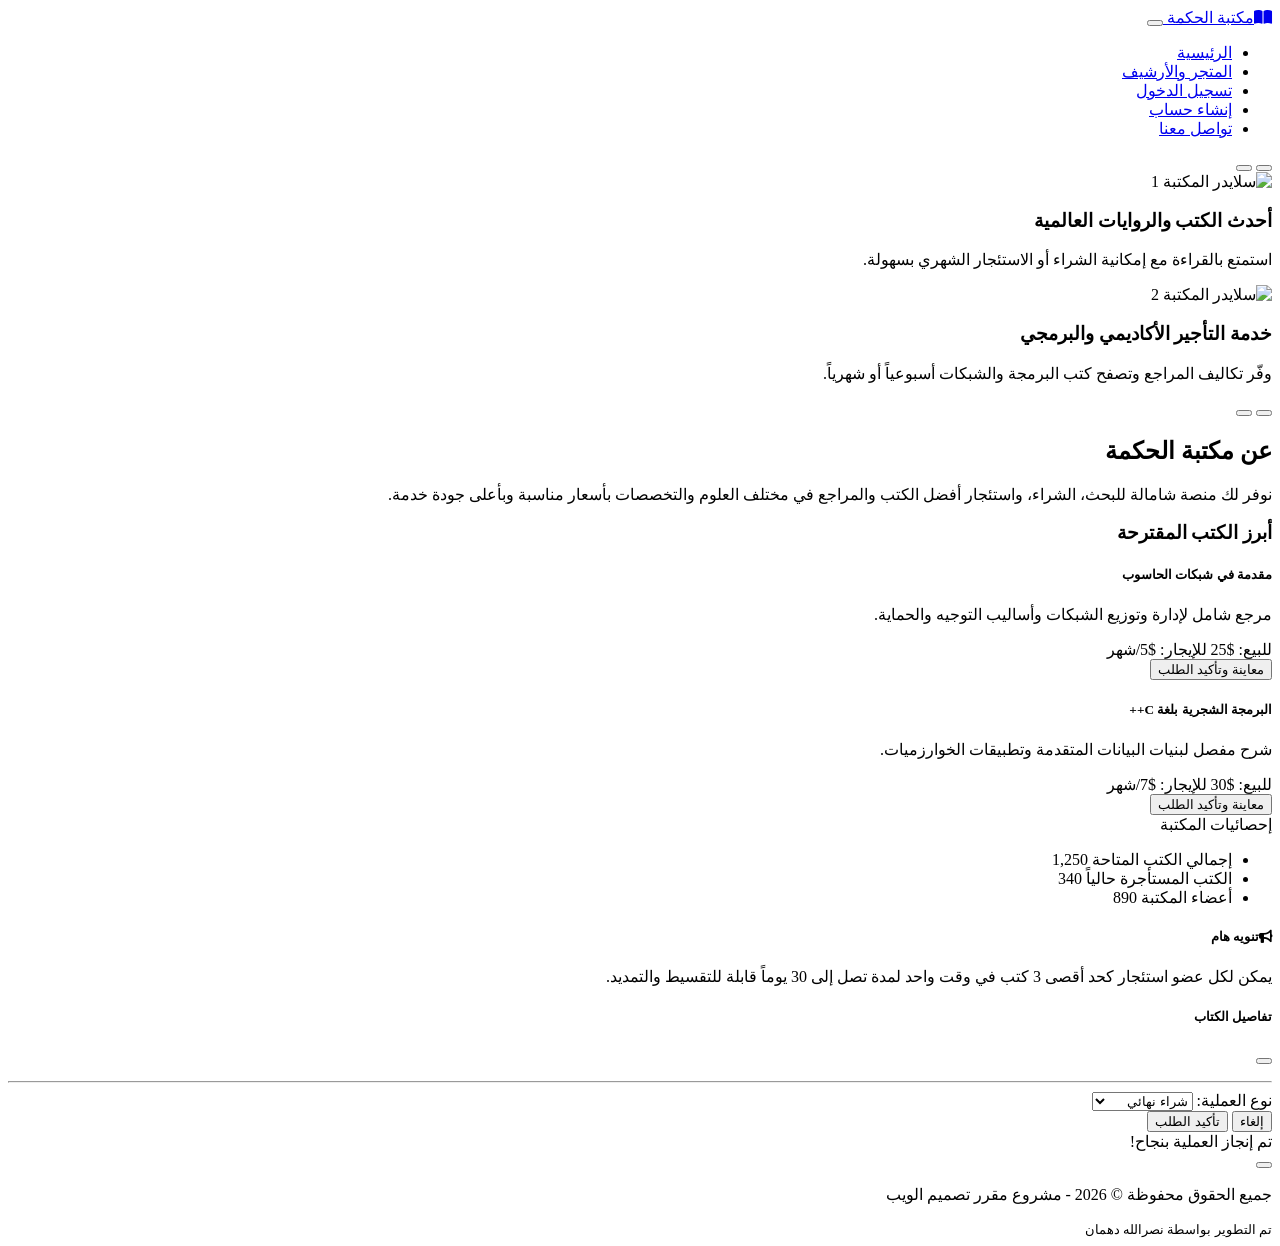
==== index.html @ 713103f6 "Add files via upload" ====
<!DOCTYPE html>
<html lang="ar" dir="rtl">
<head>
    <meta charset="UTF-8">
    <meta name="viewport" content="width=device-width, initial-scale=1.0">
    <title>مكتبة الحكمة | بيع واستئجار الكتب</title>
    <!-- Bootstrap CSS -->
    <link href="https://cdn.jsdelivr.net/npm/bootstrap@5.3.0/dist/css/bootstrap.rtl.min.css" rel="stylesheet">
    <!-- Font Awesome -->
    <link rel="stylesheet" href="https://cdnjs.cloudflare.com/ajax/libs/font-awesome/6.4.0/css/all.min.css">
    <!-- Custom CSS -->
    <link rel="stylesheet" href="css/style.css">
</head>
<body>

    <!-- Header & Navigation Layout -->
    <header>
        <nav class="navbar navbar-expand-lg navbar-dark bg-dark sticky-top">
            <div class="container">
                <a class="navbar-brand font-weight-bold" href="index.html">
                    <i class="fa-solid fa-book-open text-warning me-2"></i>مكتبة الحكمة
                </a>
                <button class="navbar-toggler" type="button" data-bs-toggle="collapse" data-bs-target="#navbarNav">
                    <span class="navbar-toggler-icon"></span>
                </button>
                <div class="collapse navbar-collapse" id="navbarNav">
                    <ul class="navbar-nav ms-auto">
                        <li class="nav-item"><a class="nav-link active" href="index.html">الرئيسية</a></li>
                        <li class="nav-item"><a class="nav-link" href="books.html">المتجر والأرشيف</a></li>
                        <li class="nav-item"><a class="nav-link" href="login.html">تسجيل الدخول</a></li>
                        <li class="nav-item"><a class="nav-link" href="register.html">إنشاء حساب</a></li>
                        <li class="nav-item"><a class="nav-link" href="contact.html">تواصل معنا</a></li>
                    </ul>
                </div>
            </div>
        </nav>
    </header>

    <!-- Slider / Carousel Section (المطلب 6) -->
    <section class="slider-section my-4 container">
        <div id="mainSlider" class="carousel slide shadow-lg rounded overflow-hidden" data-bs-ride="carousel">
            <div class="carousel-indicators">
                <button type="button" data-bs-target="#mainSlider" data-bs-slide-to="0" class="active"></button>
                <button type="button" data-bs-target="#mainSlider" data-bs-slide-to="1"></button>
            </div>
            <div class="carousel-inner">
                <div class="carousel-item active">
                    <img src="https://images.unsplash.com/photo-1507842217343-583bb7270b66?q=80&w=1200&auto=format&fit=crop" class="d-block w-100" alt="سلايدر المكتبة 1">
                    <div class="carousel-caption d-none d-md-block bg-dark bg-opacity-75 rounded p-3">
                        <h3>أحدث الكتب والروايات العالمية</h3>
                        <p>استمتع بالقراءة مع إمكانية الشراء أو الاستئجار الشهري بسهولة.</p>
                    </div>
                </div>
                <div class="carousel-item">
                    <img src="https://images.unsplash.com/photo-1524995997946-a1c2e315a42f?q=80&w=1200&auto=format&fit=crop" class="d-block w-100" alt="سلايدر المكتبة 2">
                    <div class="carousel-caption d-none d-md-block bg-dark bg-opacity-75 rounded p-3">
                        <h3>خدمة التأجير الأكاديمي والبرمجي</h3>
                        <p>وفّر تكاليف المراجع وتصفح كتب البرمجة والشبكات أسبوعياً أو شهرياً.</p>
                    </div>
                </div>
            </div>
            <button class="carousel-control-prev" type="button" data-bs-target="#mainSlider" data-bs-slide="prev">
                <span class="carousel-control-prev-icon"></span>
            </button>
            <button class="carousel-control-next" type="button" data-bs-target="#mainSlider" data-bs-slide="next">
                <span class="carousel-control-next-icon"></span>
            </button>
        </div>
    </section>

    <!-- Main Content & Aside Layout (المطلب 2 و 7) -->
    <div class="container my-5">
        <div class="row">
            <!-- Main Content Area -->
            <main class="col-lg-8">
                <section class="mb-5">
                    <h2 class="border-bottom border-warning pb-2">عن مكتبة الحكمة</h2>
                    <p class="lead text-muted">نوفر لك منصة شامالة للبحث، الشراء، واستئجار أفضل الكتب والمراجع في مختلف العلوم والتخصصات بأسعار مناسبة وبأعلى جودة خدمة.</p>
                </section>

                <!-- قسم الأحدث من الكتب -->
                <section>
                    <h3 class="mb-4">أبرز الكتب المقترحة</h3>
                    <div class="row g-4">
                        <div class="col-md-6">
                            <div class="card h-100 custom-card">
                                <div class="card-body">
                                    <h5 class="card-title">مقدمة في شبكات الحاسوب</h5>
                                    <p class="card-text">مرجع شامل لإدارة وتوزيع الشبكات وأساليب التوجيه والحماية.</p>
                                    <div class="d-flex justify-content-between align-items-center">
                                        <span class="badge bg-success">للبيع: $25</span>
                                        <span class="badge bg-info text-dark">للإيجار: $5/شهر</span>
                                    </div>
                                </div>
                                <div class="card-footer bg-transparent border-0 pb-3">
                                    <button class="btn btn-primary w-100 open-modal-btn" data-title="مقدمة في شبكات الحاسوب" data-desc="دليل مكثف للمبادئ الأساسية في تصميم وتكوين الشبكات الشجرية والمحلية.">معاينة وتأكيد الطلب</button>
                                </div>
                            </div>
                        </div>

                        <div class="col-md-6">
                            <div class="card h-100 custom-card">
                                <div class="card-body">
                                    <h5 class="card-title">البرمجة الشجرية بلغة C++</h5>
                                    <p class="card-text">شرح مفصل لبنيات البيانات المتقدمة وتطبيقات الخوارزميات.</p>
                                    <div class="d-flex justify-content-between align-items-center">
                                        <span class="badge bg-success">للبيع: $30</span>
                                        <span class="badge bg-info text-dark">للإيجار: $7/شهر</span>
                                    </div>
                                </div>
                                <div class="card-footer bg-transparent border-0 pb-3">
                                    <button class="btn btn-primary w-100 open-modal-btn" data-title="البرمجة الشجرية بلغة C++" data-desc="يتناول طرق إدارة الذاكرة، المؤشرات، وأنماط التصميم المتقدمة.">معاينة وتأكيد الطلب</button>
                                </div>
                            </div>
                        </div>
                    </div>
                </section>
            </main>

            <!-- Aside Sidebar (المطلب 2) -->
            <aside class="col-lg-4 mt-4 mt-lg-0">
                <div class="card mb-4 shadow-sm">
                    <div class="card-header bg-dark text-white">إحصائيات المكتبة</div>
                    <ul class="list-group list-group-flush">
                        <li class="list-group-item d-flex justify-content-between align-items-center">
                            إجمالي الكتب المتاحة
                            <span class="badge bg-primary rounded-pill">1,250</span>
                        </li>
                        <li class="list-group-item d-flex justify-content-between align-items-center">
                            الكتب المستأجرة حالياً
                            <span class="badge bg-warning text-dark rounded-pill">340</span>
                        </li>
                        <li class="list-group-item d-flex justify-content-between align-items-center">
                            أعضاء المكتبة
                            <span class="badge bg-success rounded-pill">890</span>
                        </li>
                    </ul>
                </div>

                <div class="p-3 bg-light rounded border">
                    <h5 class="text-secondary"><i class="fa-solid fa-bullhorn me-2"></i>تنويه هام</h5>
                    <p class="small text-muted mb-0">يمكن لكل عضو استئجار كحد أقصى 3 كتب في وقت واحد لمدة تصل إلى 30 يوماً قابلة للتقسيط والتمديد.</p>
                </div>
            </aside>
        </div>
    </div>

    <!-- Modals (المطلب 10 - نافذتان مدمجتان) -->
    <div class="modal fade" id="bookModal" tabindex="-1">
        <div class="modal-dialog modal-dialog-centered">
            <div class="modal-content">
                <div class="modal-header">
                    <h5 class="modal-title" id="modalBookTitle">تفاصيل الكتاب</h5>
                    <button type="button" class="btn-close" data-bs-dismiss="modal"></button>
                </div>
                <div class="modal-body">
                    <p id="modalBookDesc"></p>
                    <hr>
                    <div class="mb-3">
                        <label class="form-label">نوع العملية:</label>
                        <select class="form-select" id="actionType">
                            <option value="buy">شراء نهائي</option>
                            <option value="rent">استئجار شهري</option>
                        </select>
                    </div>
                </div>
                <div class="modal-footer">
                    <button type="button" class="btn btn-secondary" data-bs-dismiss="modal">إلغاء</button>
                    <button type="button" class="btn btn-success" id="confirmOrderBtn">تأكيد الطلب</button>
                </div>
            </div>
        </div>
    </div>

    <!-- Toast Notification Container (المطلب 9) -->
    <div class="toast-container position-fixed bottom-0 end-0 p-3">
        <div id="liveToast" class="toast align-items-center text-white bg-success border-0" role="alert">
            <div class="d-flex">
                <div class="toast-body" id="toastMessage">
                    تم إنجاز العملية بنجاح!
                </div>
                <button type="button" class="btn-close btn-close-white me-2 m-auto" data-bs-dismiss="toast"></button>
            </div>
        </div>
    </div>

    <!-- Footer Layout -->
    <footer class="bg-dark text-white py-4 mt-5">
        <div class="container text-center">
            <p class="mb-1">جميع الحقوق محفوظة &copy; 2026 - مشروع مقرر تصميم الويب</p>
            <small class="text-muted">تم التطوير بواسطة نصرالله دهمان</small>
        </div>
    </footer>

    <!-- Bootstrap & jQuery Scripts -->
    <script src="https://code.jquery.com/jquery-3.6.4.min.js"></script>
    <script src="https://cdn.jsdelivr.net/npm/bootstrap@5.3.0/dist/js/bootstrap.bundle.min.js"></script>
    <script src="js/main.js"></script>
</body>
</html>
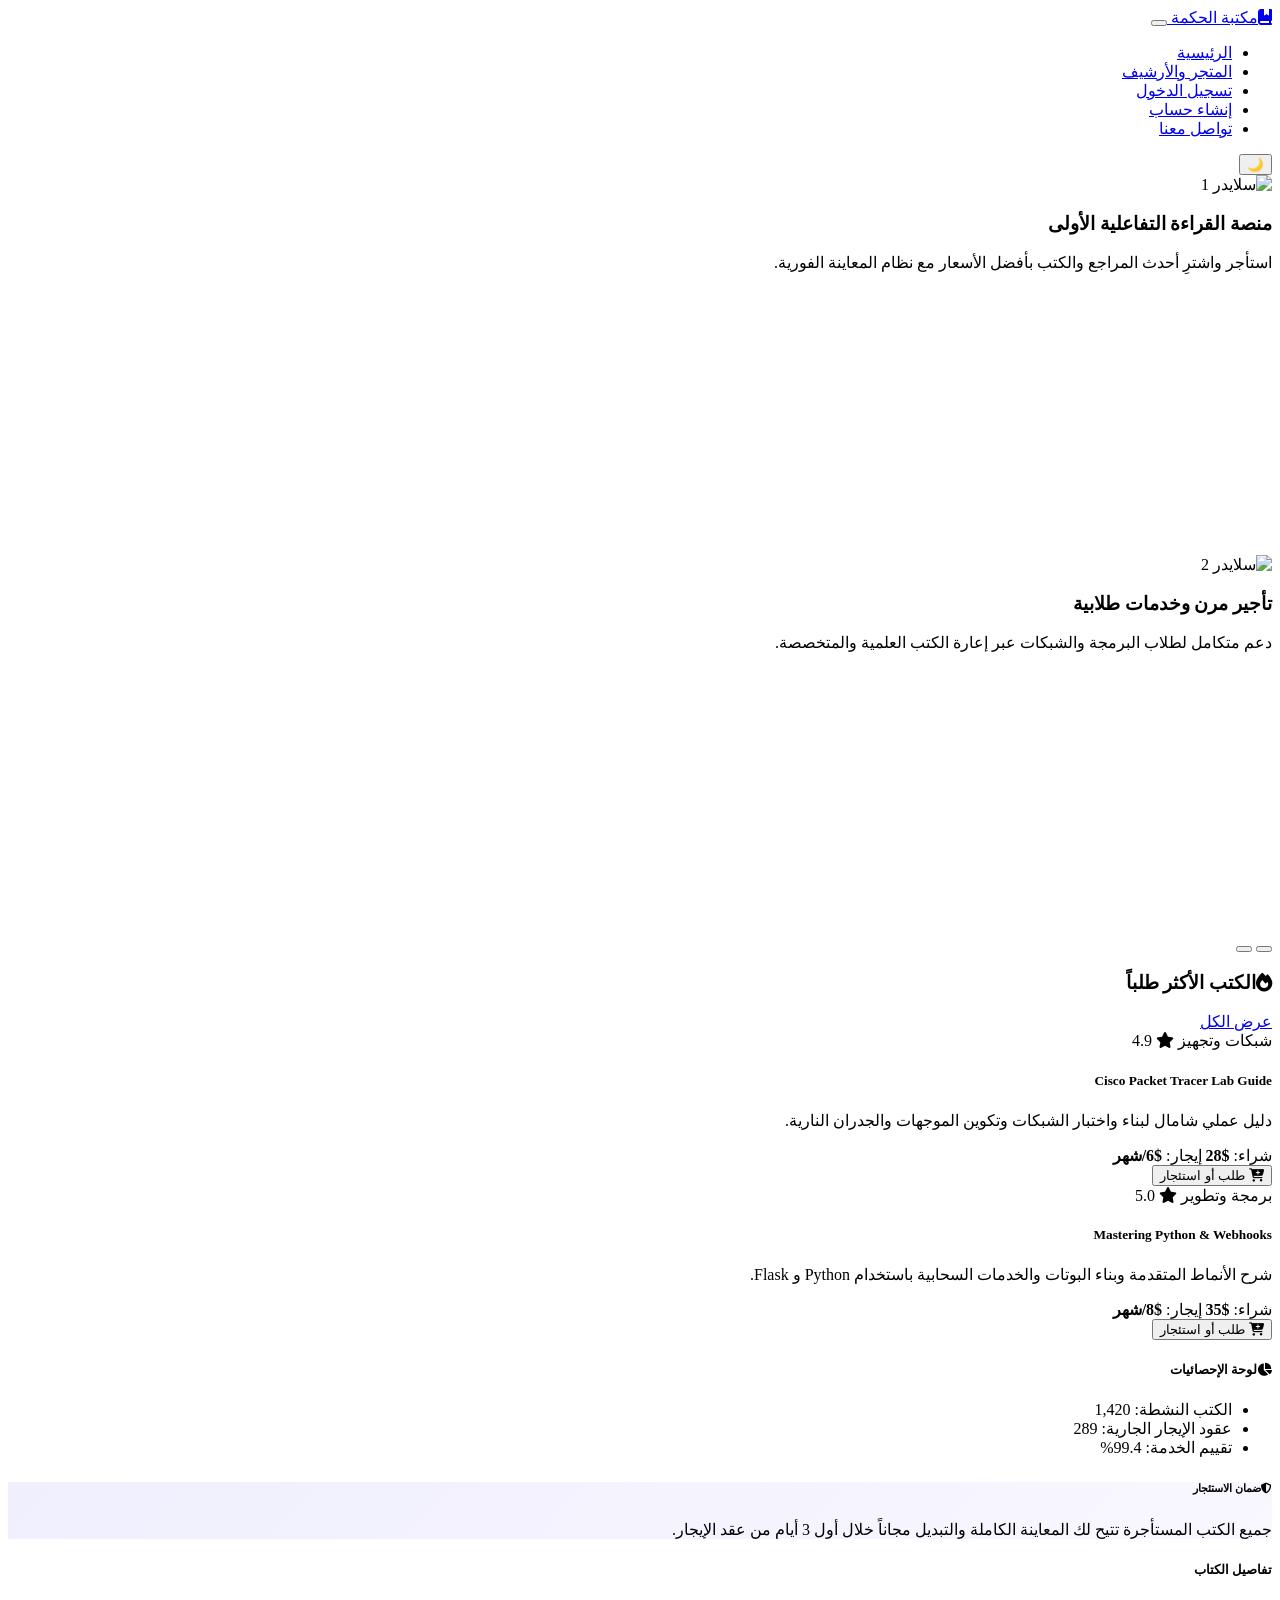
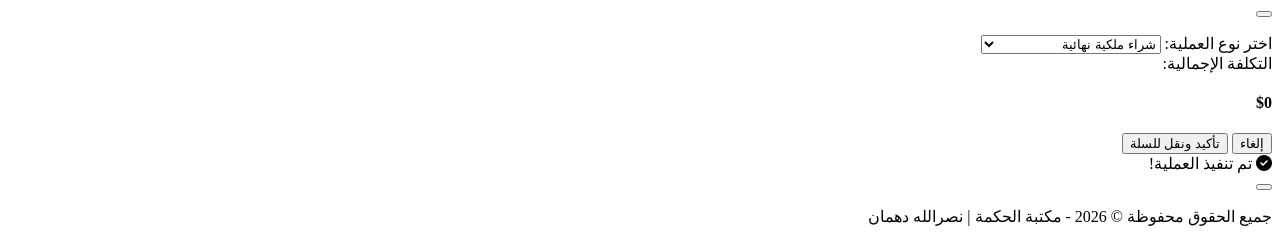
==== commit adb4ada4: "index.html" ====
--- a/index.html
+++ b/index.html
@@ -1,200 +1,229 @@
 <!DOCTYPE html>
-<html lang="ar" dir="rtl">
+<html lang="ar" dir="rtl" data-theme="dark" data-color="purple">
 <head>
     <meta charset="UTF-8">
     <meta name="viewport" content="width=device-width, initial-scale=1.0">
-    <title>مكتبة الحكمة | بيع واستئجار الكتب</title>
-    <!-- Bootstrap CSS -->
+    <title>مكتبة الحكمة التفاعلية | بيع واستئجار الكتب</title>
     <link href="https://cdn.jsdelivr.net/npm/bootstrap@5.3.0/dist/css/bootstrap.rtl.min.css" rel="stylesheet">
-    <!-- Font Awesome -->
     <link rel="stylesheet" href="https://cdnjs.cloudflare.com/ajax/libs/font-awesome/6.4.0/css/all.min.css">
-    <!-- Custom CSS -->
     <link rel="stylesheet" href="css/style.css">
 </head>
 <body>
 
-    <!-- Header & Navigation Layout -->
+    <!-- Header Navigation with Dynamic Theme Switcher -->
     <header>
-        <nav class="navbar navbar-expand-lg navbar-dark bg-dark sticky-top">
+        <nav class="navbar navbar-expand-lg navbar-custom sticky-top">
             <div class="container">
-                <a class="navbar-brand font-weight-bold" href="index.html">
-                    <i class="fa-solid fa-book-open text-warning me-2"></i>مكتبة الحكمة
+                <a class="navbar-brand" href="index.html">
+                    <i class="fa-solid fa-book-bookmark me-2" style="color: var(--accent-color);"></i>مكتبة الحكمة
                 </a>
-                <button class="navbar-toggler" type="button" data-bs-toggle="collapse" data-bs-target="#navbarNav">
+                
+                <button class="navbar-toggler" type="button" data-bs-toggle="collapse" data-bs-target="#navMenu">
                     <span class="navbar-toggler-icon"></span>
                 </button>
-                <div class="collapse navbar-collapse" id="navbarNav">
-                    <ul class="navbar-nav ms-auto">
+
+                <div class="collapse navbar-collapse" id="navMenu">
+                    <ul class="navbar-nav me-auto mb-2 mb-lg-0">
                         <li class="nav-item"><a class="nav-link active" href="index.html">الرئيسية</a></li>
                         <li class="nav-item"><a class="nav-link" href="books.html">المتجر والأرشيف</a></li>
                         <li class="nav-item"><a class="nav-link" href="login.html">تسجيل الدخول</a></li>
                         <li class="nav-item"><a class="nav-link" href="register.html">إنشاء حساب</a></li>
                         <li class="nav-item"><a class="nav-link" href="contact.html">تواصل معنا</a></li>
                     </ul>
+
+                    <!-- عناصر التحكم بالنمط والبصر -->
+                    <div class="theme-palette ms-lg-3">
+                        <button id="themeToggleBtn" class="btn btn-sm btn-link text-decoration-none p-0 fs-5" title="تبديل الوضع">🌙</button>
+                        <span class="vr mx-2 opacity-50"></span>
+                        <div class="color-dot dot-purple" data-color="purple" title="أرجواني"></div>
+                        <div class="color-dot dot-blue" data-color="blue" title="أزرق"></div>
+                        <div class="color-dot dot-emerald" data-color="emerald" title="زمردي"></div>
+                    </div>
                 </div>
             </div>
         </nav>
     </header>
 
-    <!-- Slider / Carousel Section (المطلب 6) -->
-    <section class="slider-section my-4 container">
-        <div id="mainSlider" class="carousel slide shadow-lg rounded overflow-hidden" data-bs-ride="carousel">
-            <div class="carousel-indicators">
-                <button type="button" data-bs-target="#mainSlider" data-bs-slide-to="0" class="active"></button>
-                <button type="button" data-bs-target="#mainSlider" data-bs-slide-to="1"></button>
-            </div>
+    <!-- Slider Section (المطلب 6) -->
+    <section class="container my-4">
+        <div id="mainCarousel" class="carousel slide rounded-4 overflow-hidden shadow-lg" data-bs-ride="carousel">
             <div class="carousel-inner">
-                <div class="carousel-item active">
-                    <img src="https://images.unsplash.com/photo-1507842217343-583bb7270b66?q=80&w=1200&auto=format&fit=crop" class="d-block w-100" alt="سلايدر المكتبة 1">
-                    <div class="carousel-caption d-none d-md-block bg-dark bg-opacity-75 rounded p-3">
-                        <h3>أحدث الكتب والروايات العالمية</h3>
-                        <p>استمتع بالقراءة مع إمكانية الشراء أو الاستئجار الشهري بسهولة.</p>
-                    </div>
-                </div>
-                <div class="carousel-item">
-                    <img src="https://images.unsplash.com/photo-1524995997946-a1c2e315a42f?q=80&w=1200&auto=format&fit=crop" class="d-block w-100" alt="سلايدر المكتبة 2">
-                    <div class="carousel-caption d-none d-md-block bg-dark bg-opacity-75 rounded p-3">
-                        <h3>خدمة التأجير الأكاديمي والبرمجي</h3>
-                        <p>وفّر تكاليف المراجع وتصفح كتب البرمجة والشبكات أسبوعياً أو شهرياً.</p>
-                    </div>
-                </div>
-            </div>
-            <button class="carousel-control-prev" type="button" data-bs-target="#mainSlider" data-bs-slide="prev">
+                <div class="carousel-item active" style="height: 380px;">
+                    <img src="https://images.unsplash.com/photo-1507842217343-583bb7270b66?q=80&w=1200&auto=format&fit=crop" class="d-block w-100 h-100 object-fit-cover" alt="سلايدر 1">
+                    <div class="carousel-caption d-md-block p-4 rounded-3" style="background: var(--glass-bg); backdrop-filter: blur(8px); border: 1px solid var(--glass-border); color: var(--text-primary);">
+                        <h3 class="fw-bold">منصة القراءة التفاعلية الأولى</h3>
+                        <p class="mb-0">استأجر واشترِ أحدث المراجع والكتب بأفضل الأسعار مع نظام المعاينة الفورية.</p>
+                    </div>
+                </div>
+                <div class="carousel-item" style="height: 380px;">
+                    <img src="https://images.unsplash.com/photo-1524995997946-a1c2e315a42f?q=80&w=1200&auto=format&fit=crop" class="d-block w-100 h-100 object-fit-cover" alt="سلايدر 2">
+                    <div class="carousel-caption d-md-block p-4 rounded-3" style="background: var(--glass-bg); backdrop-filter: blur(8px); border: 1px solid var(--glass-border); color: var(--text-primary);">
+                        <h3 class="fw-bold">تأجير مرن وخدمات طلابية</h3>
+                        <p class="mb-0">دعم متكامل لطلاب البرمجة والشبكات عبر إعارة الكتب العلمية والمتخصصة.</p>
+                    </div>
+                </div>
+            </div>
+            <button class="carousel-control-prev" type="button" data-bs-target="#mainCarousel" data-bs-slide="prev">
                 <span class="carousel-control-prev-icon"></span>
             </button>
-            <button class="carousel-control-next" type="button" data-bs-target="#mainSlider" data-bs-slide="next">
+            <button class="carousel-control-next" type="button" data-bs-target="#mainCarousel" data-bs-slide="next">
                 <span class="carousel-control-next-icon"></span>
             </button>
         </div>
     </section>
 
-    <!-- Main Content & Aside Layout (المطلب 2 و 7) -->
-    <div class="container my-5">
-        <div class="row">
-            <!-- Main Content Area -->
-            <main class="col-lg-8">
-                <section class="mb-5">
-                    <h2 class="border-bottom border-warning pb-2">عن مكتبة الحكمة</h2>
-                    <p class="lead text-muted">نوفر لك منصة شامالة للبحث، الشراء، واستئجار أفضل الكتب والمراجع في مختلف العلوم والتخصصات بأسعار مناسبة وبأعلى جودة خدمة.</p>
-                </section>
-
-                <!-- قسم الأحدث من الكتب -->
-                <section>
-                    <h3 class="mb-4">أبرز الكتب المقترحة</h3>
-                    <div class="row g-4">
-                        <div class="col-md-6">
-                            <div class="card h-100 custom-card">
-                                <div class="card-body">
-                                    <h5 class="card-title">مقدمة في شبكات الحاسوب</h5>
-                                    <p class="card-text">مرجع شامل لإدارة وتوزيع الشبكات وأساليب التوجيه والحماية.</p>
-                                    <div class="d-flex justify-content-between align-items-center">
-                                        <span class="badge bg-success">للبيع: $25</span>
-                                        <span class="badge bg-info text-dark">للإيجار: $5/شهر</span>
-                                    </div>
-                                </div>
-                                <div class="card-footer bg-transparent border-0 pb-3">
-                                    <button class="btn btn-primary w-100 open-modal-btn" data-title="مقدمة في شبكات الحاسوب" data-desc="دليل مكثف للمبادئ الأساسية في تصميم وتكوين الشبكات الشجرية والمحلية.">معاينة وتأكيد الطلب</button>
-                                </div>
-                            </div>
-                        </div>
-
-                        <div class="col-md-6">
-                            <div class="card h-100 custom-card">
-                                <div class="card-body">
-                                    <h5 class="card-title">البرمجة الشجرية بلغة C++</h5>
-                                    <p class="card-text">شرح مفصل لبنيات البيانات المتقدمة وتطبيقات الخوارزميات.</p>
-                                    <div class="d-flex justify-content-between align-items-center">
-                                        <span class="badge bg-success">للبيع: $30</span>
-                                        <span class="badge bg-info text-dark">للإيجار: $7/شهر</span>
-                                    </div>
-                                </div>
-                                <div class="card-footer bg-transparent border-0 pb-3">
-                                    <button class="btn btn-primary w-100 open-modal-btn" data-title="البرمجة الشجرية بلغة C++" data-desc="يتناول طرق إدارة الذاكرة، المؤشرات، وأنماط التصميم المتقدمة.">معاينة وتأكيد الطلب</button>
-                                </div>
-                            </div>
-                        </div>
-                    </div>
-                </section>
-            </main>
-
-            <!-- Aside Sidebar (المطلب 2) -->
-            <aside class="col-lg-4 mt-4 mt-lg-0">
-                <div class="card mb-4 shadow-sm">
-                    <div class="card-header bg-dark text-white">إحصائيات المكتبة</div>
-                    <ul class="list-group list-group-flush">
-                        <li class="list-group-item d-flex justify-content-between align-items-center">
-                            إجمالي الكتب المتاحة
-                            <span class="badge bg-primary rounded-pill">1,250</span>
+    <!-- Main Content Grid & Aside Layout (المطلب 2 & 7) -->
+    <main class="container my-5">
+        <div class="row g-4">
+            <section class="col-lg-8">
+                <div class="d-flex justify-content-between align-items-center mb-4">
+                    <h3 class="fw-bold m-0"><i class="fa-solid fa-fire text-danger me-2"></i>الكتب الأكثر طلباً</h3>
+                    <a href="books.html" class="btn btn-sm btn-outline-secondary rounded-pill">عرض الكل</a>
+                </div>
+
+                <div class="row g-4">
+                    <!-- Book Card 1 -->
+                    <div class="col-md-6">
+                        <div class="book-card h-100 p-3 d-flex flex-column justify-content-between">
+                            <div>
+                                <div class="d-flex justify-content-between align-items-start mb-2">
+                                    <span class="badge-custom">شبكات وتجهيز</span>
+                                    <span class="text-warning fw-bold"><i class="fa-solid fa-star"></i> 4.9</span>
+                                </div>
+                                <h5 class="fw-bold mt-2">Cisco Packet Tracer Lab Guide</h5>
+                                <p class="small text-muted">دليل عملي شامال لبناء واختبار الشبكات وتكوين الموجهات والجدران النارية.</p>
+                            </div>
+                            <div class="border-top pt-3 border-secondary border-opacity-10">
+                                <div class="d-flex justify-content-between text-sm mb-3">
+                                    <span>شراء: <strong class="text-success">$28</strong></span>
+                                    <span>إيجار: <strong style="color: var(--accent-color);">$6/شهر</strong></span>
+                                </div>
+                                <button class="btn btn-accent w-100 open-modal-btn" 
+                                        data-title="Cisco Packet Tracer Lab Guide" 
+                                        data-price-buy="28" 
+                                        data-price-rent="6"
+                                        data-desc="يتناول معمل الشبكات الشامل أساليب توزيع عناوين IP، وتكوين VLANs و Standard ACLs بحرفية.">
+                                    <i class="fa-solid fa-cart-plus me-1"></i> طلب أو استئجار
+                                </button>
+                            </div>
+                        </div>
+                    </div>
+
+                    <!-- Book Card 2 -->
+                    <div class="col-md-6">
+                        <div class="book-card h-100 p-3 d-flex flex-column justify-content-between">
+                            <div>
+                                <div class="d-flex justify-content-between align-items-start mb-2">
+                                    <span class="badge-custom">برمجة وتطوير</span>
+                                    <span class="text-warning fw-bold"><i class="fa-solid fa-star"></i> 5.0</span>
+                                </div>
+                                <h5 class="fw-bold mt-2">Mastering Python & Webhooks</h5>
+                                <p class="small text-muted">شرح الأنماط المتقدمة وبناء البوتات والخدمات السحابية باستخدام Python و Flask.</p>
+                            </div>
+                            <div class="border-top pt-3 border-secondary border-opacity-10">
+                                <div class="d-flex justify-content-between text-sm mb-3">
+                                    <span>شراء: <strong class="text-success">$35</strong></span>
+                                    <span>إيجار: <strong style="color: var(--accent-color);">$8/شهر</strong></span>
+                                </div>
+                                <button class="btn btn-accent w-100 open-modal-btn" 
+                                        data-title="Mastering Python & Webhooks" 
+                                        data-price-buy="35" 
+                                        data-price-rent="8"
+                                        data-desc="دليل مكثف لبناء وتأمين التطبيقات المعتمدة على الويب هوكس والربط السحابي التفاعلي.">
+                                    <i class="fa-solid fa-cart-plus me-1"></i> طلب أو استئجار
+                                </button>
+                            </div>
+                        </div>
+                    </div>
+                </div>
+            </section>
+
+            <!-- Aside Layout (المطلب 2) -->
+            <aside class="col-lg-4">
+                <div class="book-card p-4 mb-4">
+                    <h5 class="fw-bold mb-3"><i class="fa-solid fa-chart-pie me-2 text-primary"></i>لوحة الإحصائيات</h5>
+                    <ul class="list-unstyled m-0">
+                        <li class="d-flex justify-content-between py-2 border-bottom border-secondary border-opacity-10">
+                            <span class="text-muted">الكتب النشطة:</span>
+                            <span class="fw-bold">1,420</span>
                         </li>
-                        <li class="list-group-item d-flex justify-content-between align-items-center">
-                            الكتب المستأجرة حالياً
-                            <span class="badge bg-warning text-dark rounded-pill">340</span>
+                        <li class="d-flex justify-content-between py-2 border-bottom border-secondary border-opacity-10">
+                            <span class="text-muted">عقود الإيجار الجارية:</span>
+                            <span class="fw-bold text-warning">289</span>
                         </li>
-                        <li class="list-group-item d-flex justify-content-between align-items-center">
-                            أعضاء المكتبة
-                            <span class="badge bg-success rounded-pill">890</span>
+                        <li class="d-flex justify-content-between py-2">
+                            <span class="text-muted">تقييم الخدمة:</span>
+                            <span class="fw-bold text-success">99.4%</span>
                         </li>
                     </ul>
                 </div>
 
-                <div class="p-3 bg-light rounded border">
-                    <h5 class="text-secondary"><i class="fa-solid fa-bullhorn me-2"></i>تنويه هام</h5>
-                    <p class="small text-muted mb-0">يمكن لكل عضو استئجار كحد أقصى 3 كتب في وقت واحد لمدة تصل إلى 30 يوماً قابلة للتقسيط والتمديد.</p>
+                <div class="book-card p-4" style="background: linear-gradient(135deg, rgba(99,102,241,0.1) 0%, rgba(139,92,246,0.05) 100%);">
+                    <h6 class="fw-bold mb-2"><i class="fa-solid fa-shield-halved me-2 text-success"></i>ضمان الاستئجار</h6>
+                    <p class="small text-muted m-0">جميع الكتب المستأجرة تتيح لك المعاينة الكاملة والتبديل مجاناً خلال أول 3 أيام من عقد الإيجار.</p>
                 </div>
             </aside>
         </div>
-    </div>
-
-    <!-- Modals (المطلب 10 - نافذتان مدمجتان) -->
-    <div class="modal fade" id="bookModal" tabindex="-1">
+    </main>
+
+    <!-- Interactive Rental/Purchase Modal (المطلب 10) -->
+    <div class="modal fade" id="interactiveBookModal" tabindex="-1">
         <div class="modal-dialog modal-dialog-centered">
             <div class="modal-content">
-                <div class="modal-header">
-                    <h5 class="modal-title" id="modalBookTitle">تفاصيل الكتاب</h5>
-                    <button type="button" class="btn-close" data-bs-dismiss="modal"></button>
+                <div class="modal-header border-0 pb-0">
+                    <h5 class="modal-title fw-bold" id="modalBookTitle">تفاصيل الكتاب</h5>
+                    <button type="button" class="btn-close btn-close-white" data-bs-dismiss="modal"></button>
                 </div>
                 <div class="modal-body">
-                    <p id="modalBookDesc"></p>
-                    <hr>
-                    <div class="mb-3">
-                        <label class="form-label">نوع العملية:</label>
-                        <select class="form-select" id="actionType">
-                            <option value="buy">شراء نهائي</option>
-                            <option value="rent">استئجار شهري</option>
-                        </select>
-                    </div>
-                </div>
-                <div class="modal-footer">
-                    <button type="button" class="btn btn-secondary" data-bs-dismiss="modal">إلغاء</button>
-                    <button type="button" class="btn btn-success" id="confirmOrderBtn">تأكيد الطلب</button>
+                    <p id="modalBookDesc" class="text-muted small"></p>
+                    
+                    <div class="bg-body-tertiary p-3 rounded-3 mb-3 border border-secondary border-opacity-10">
+                        <div class="mb-3">
+                            <label class="form-label fw-bold">اختر نوع العملية:</label>
+                            <select class="form-select" id="modalActionType">
+                                <option value="buy">شراء ملكية نهائية</option>
+                                <option value="rent">استئجار مؤقت (حاسبة فورية)</option>
+                            </select>
+                        </div>
+
+                        <div id="rentDurationBox" class="mb-3" style="display: none;">
+                            <label class="form-label fw-bold">مدة الإيجار (بالأشهر):</label>
+                            <input type="number" id="rentMonths" class="form-control" value="1" min="1" max="12">
+                        </div>
+
+                        <div class="d-flex justify-content-between align-items-center pt-2 border-top border-secondary border-opacity-10">
+                            <span>التكلفة الإجمالية:</span>
+                            <h4 class="fw-bold m-0" id="modalTotalPrice" style="color: var(--accent-color);">$0</h4>
+                        </div>
+                    </div>
+                </div>
+                <div class="modal-footer border-0">
+                    <button type="button" class="btn btn-sm btn-outline-secondary" data-bs-dismiss="modal">إلغاء</button>
+                    <button type="button" class="btn btn-accent" id="confirmOrderBtn">تأكيد ونقل للسلة</button>
                 </div>
             </div>
         </div>
     </div>
 
-    <!-- Toast Notification Container (المطلب 9) -->
+    <!-- Toast Notification (المطلب 9) -->
     <div class="toast-container position-fixed bottom-0 end-0 p-3">
-        <div id="liveToast" class="toast align-items-center text-white bg-success border-0" role="alert">
-            <div class="d-flex">
-                <div class="toast-body" id="toastMessage">
-                    تم إنجاز العملية بنجاح!
-                </div>
-                <button type="button" class="btn-close btn-close-white me-2 m-auto" data-bs-dismiss="toast"></button>
+        <div id="liveToast" class="toast border-0 shadow-lg" role="alert" style="background-color: var(--bg-card); color: var(--text-primary);">
+            <div class="d-flex align-items-center p-2">
+                <div class="toast-body d-flex align-items-center" id="toastMessage">
+                    <i class="fa-solid fa-circle-check text-success me-2 fs-5"></i> تم تنفيذ العملية!
+                </div>
+                <button type="button" class="btn-close ms-auto me-2" data-bs-dismiss="toast"></button>
             </div>
         </div>
     </div>
 
-    <!-- Footer Layout -->
-    <footer class="bg-dark text-white py-4 mt-5">
-        <div class="container text-center">
-            <p class="mb-1">جميع الحقوق محفوظة &copy; 2026 - مشروع مقرر تصميم الويب</p>
-            <small class="text-muted">تم التطوير بواسطة نصرالله دهمان</small>
-        </div>
+    <footer class="mt-auto py-4 border-top border-secondary border-opacity-10 text-center text-muted small">
+        <p class="m-0">جميع الحقوق محفوظة &copy; 2026 - مكتبة الحكمة | نصرالله دهمان</p>
     </footer>
 
-    <!-- Bootstrap & jQuery Scripts -->
     <script src="https://code.jquery.com/jquery-3.6.4.min.js"></script>
     <script src="https://cdn.jsdelivr.net/npm/bootstrap@5.3.0/dist/js/bootstrap.bundle.min.js"></script>
+    <script src="js/theme.js"></script>
     <script src="js/main.js"></script>
 </body>
 </html>
